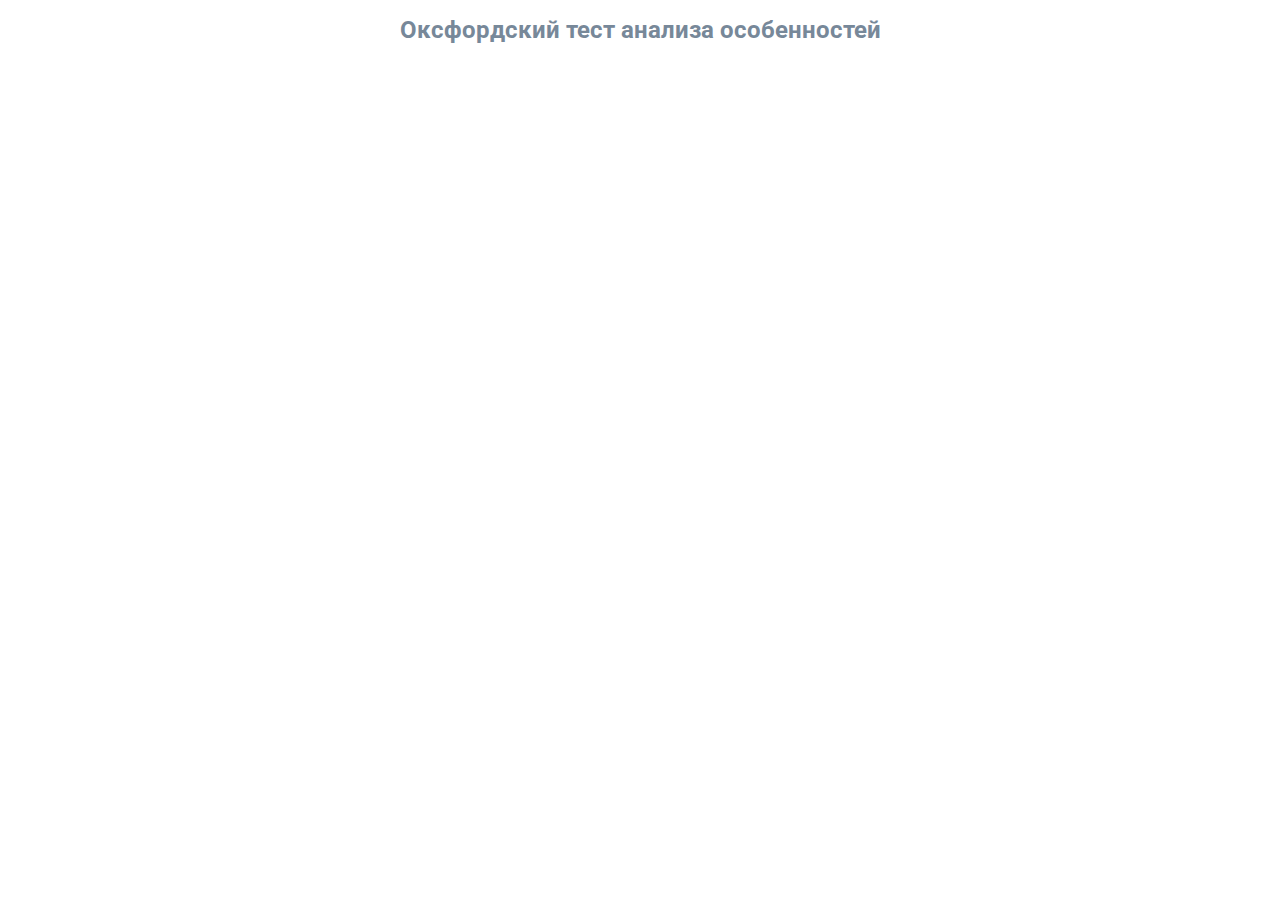
==== list.html @ 3cd508ba "Added show result list funcional" ====
<!DOCTYPE html>
<html lang="en">
<head>
    <meta charset="UTF-8">
    <meta name="viewport" content="width=device-width, initial-scale=1.0">
    <link href="https://fonts.googleapis.com/css2?family=Roboto&display=swap" rel="stylesheet">
    <link rel="stylesheet" href="style.css">
    <title>Оксфордский тест анализа особенностей</title>
</head>
<body>
    <main id="main">
        <h1>Оксфордский тест анализа особенностей</h1>
    </main>
    <script type="module">
        import * as oxft from './scripts/oxford-test.js'

        oxft.initTest(document.getElementById('main'));

        oxft.parameters.resultList.style.className = 'resultListDiv';
        oxft.showResultList();

    </script>
</body>
</html>
---- style.css ----
body {
    color: #555;
    font-family: 'Roboto', sans-serif;;
    font-size: 1em;
}

main {
    margin: auto;
    max-width: 800px;
}

.resultListDiv {
    display: flex;
    flex-direction: column;
    margin: auto;
    width: fit-content;
}

.resultListDiv > div {
    margin: .5em;
    display: flex;

    align-items: center;
    box-shadow: 1px 1px 2px lightslategray;
}

.resultListDiv > div:hover {
    background-color: #DDD;
}

.chartDiv {
    margin: 0;
    background-color: rgba(0, 0, 0, .2);
    position: absolute;
    z-index: 100;
    top: 0;
    left: 0;
    width: 100%;
    height: 100%;
}

.chartDiv > div {
    margin: auto;
    max-width: 800px;
    width: 90vh;
    box-shadow: 4px 4px 8px #000;
    background-color: #FFF;
}

.resultListDiv > div div {
    margin: 0 1em;
    padding: 0 .2em;
    flex-grow: 1;
}

section {
    padding: .2em;
    border-radius: 4px;
    box-shadow: 2px 2px 4px lightslategray;
    max-width: 600px;
    margin: auto;
}

h1 {
    text-align: center;
    font-size: 1.5em;
    color: lightslategray;
}

h2 {
    text-align: center;
    font-size: 1.3em;
    font-weight: normal;
}

ol {
    padding-inline-start: 1.5em;
}


input {
    font-size: 1em;
}

div {
    text-align: center;
    margin: .7em;
}

button:hover {
    cursor: pointer;
}

button {
    display: inline;
    font-size: 1em;
    font-weight: bolder;
    padding: .5em;
    margin: .5em;
    border-radius: .5em;
    background: lightslategray;
    box-shadow: 2px 2px 4px lightslategray;
    color: white;
    border: 0;
}

.inputForm ul {
    padding: 0;
    margin: .5em;
}

.inputForm li div {
    margin: 0;
}

.inputForm li {
   display: flex;
   list-style: none;
   margin: 1em .3em;
}

.inputForm li > input {
    flex: 1;
    padding: .2em;
}

.inputForm li > input[type="radio"] {
    flex: none;
}

.inputForm li label {
    display: flex;
    padding-right: .5em;
    min-width: 90px;;
}
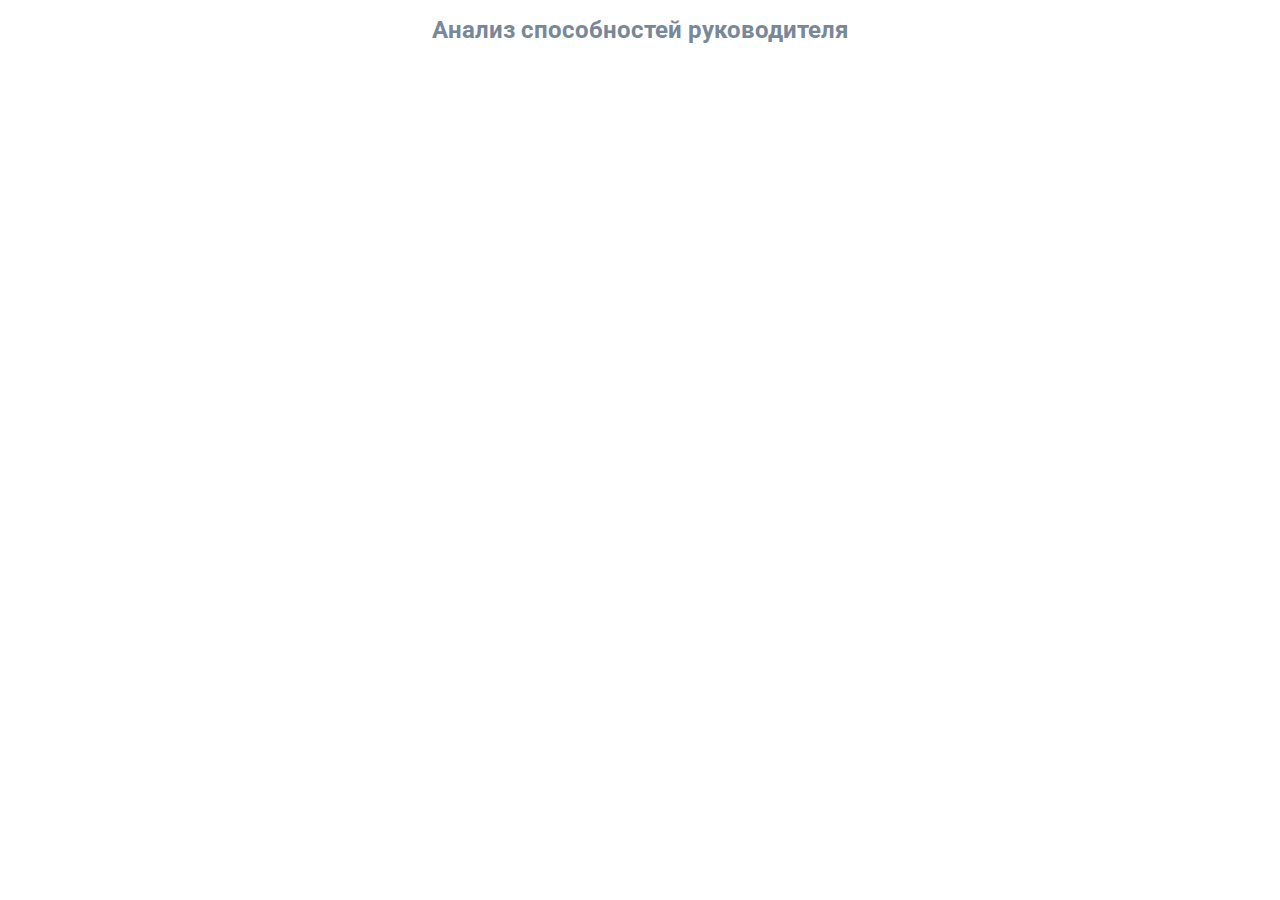
==== commit dd31fa9d: "Changed chart labels and test title" ====
--- a/list.html
+++ b/list.html
@@ -5,11 +5,11 @@
     <meta name="viewport" content="width=device-width, initial-scale=1.0">
     <link href="https://fonts.googleapis.com/css2?family=Roboto&display=swap" rel="stylesheet">
     <link rel="stylesheet" href="style.css">
-    <title>Оксфордский тест анализа особенностей</title>
+    <title>Анализ способностей руководителя</title>
 </head>
 <body>
     <main id="main">
-        <h1>Оксфордский тест анализа особенностей</h1>
+        <h1>Анализ способностей руководителя</h1>
     </main>
     <script type="module">
         import * as oxft from './scripts/oxford-test.js'
